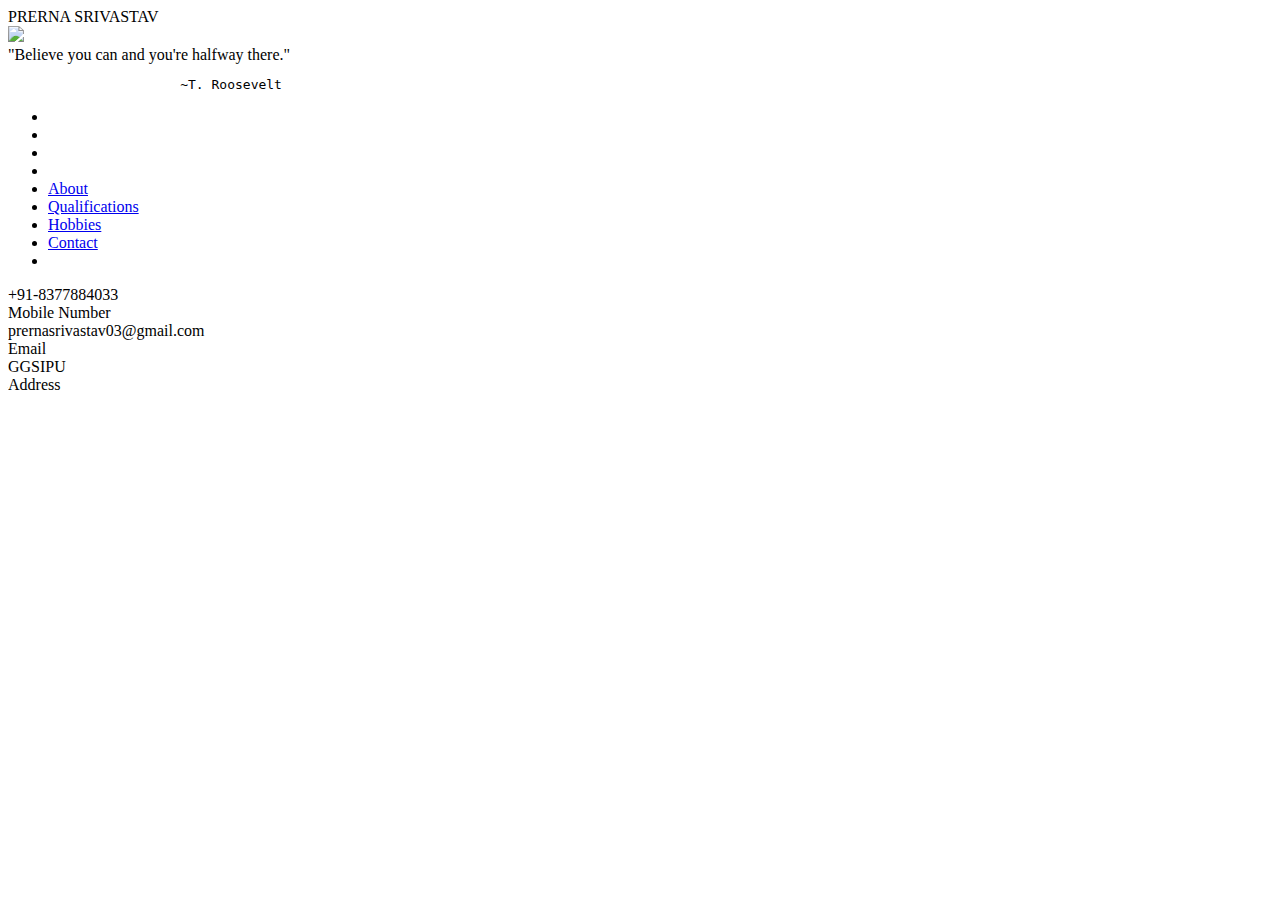
==== contact.html @ 52979045 "Update contact.html" ====
<!DOCTYPE html>
<html lang="en">
    <head>
        <title></title>
        <meta charset="UTF-8">
        <meta name="viewport" content="width=device-width, initial-scale=1">
        <link rel="shortcut icon" href="images/favicon.png" type="image/x-icon">
    <link rel="stylesheet" href="mainbase.css">
    <link rel="stylesheet" href="contact.css">
    </head>
    <body>
<div id="main">
    <div class= "outer">
        <div class="leftwrapper">
                <div class="nametag"> PRERNA SRIVASTAV</div>
        <div class="photowrap"><img src="images/photo.jpeg" class="photo" >
        </div>
        <div class="quote">
             "Believe you can and you're halfway there."
            <br><pre>                      ~T. Roosevelt</pre>
        </div>   
        </div>
        <div class="navbar">
             <ul>
                        <li><br></li>
                        <li><br></li>
                        <li><br></li>
                        <li><br></li>
                        <li><a href="index.html" >About</a></li>
                        <li><a href="qual.html">Qualifications </a></li>
                        <li><a href="hobbies.html">Hobbies</a></li>
                        <li><a href="contact.html">Contact</a></li>
                        <li><br></li>
                         
                    </ul>
        </div>
        <div class="left "></div>
       <div class="right ">
    <div>
    <div  class=" hidden base">+91-8377884033</div>
    <div  class=" show base">Mobile Number</div>
    </div>
    <div>
    <div  class=" hidden base">prernasrivastav03@gmail.com</div>
    <div  class=" show base">Email</div>  
    </div>
    <div>
            <div  class=" hidden base">GGSIPU</div>
            <div  class=" show base">Address</div>  
    </div>
    
    </div>
    </div>

</div>
    </body>

</html>
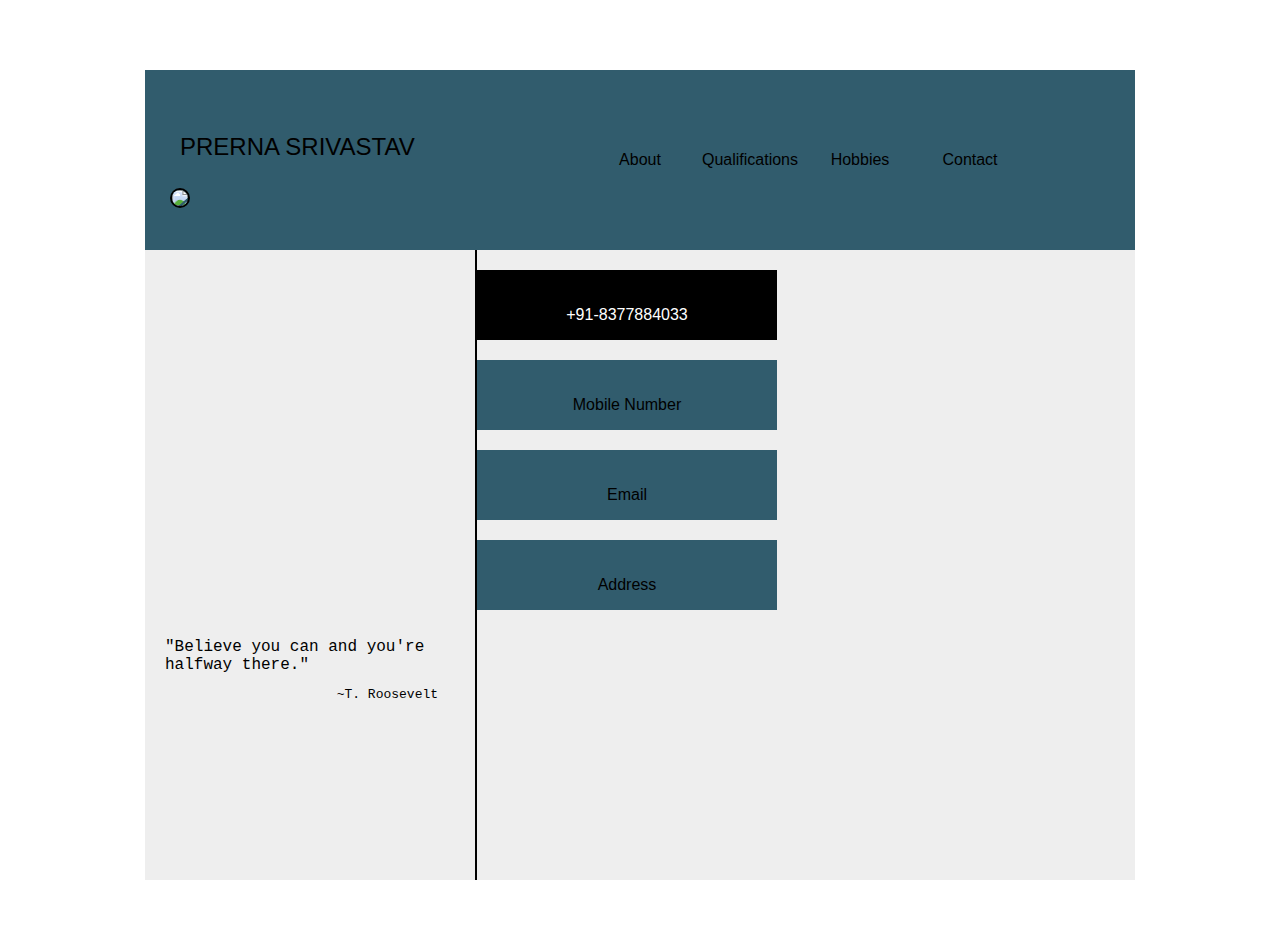
==== commit e9e49841: "files added" ====
--- a/contact.html
+++ b/contact.html
@@ -26,7 +26,7 @@
                         <li><br></li>
                         <li><br></li>
                         <li><br></li>
-                        <li><a href="index.html" >About</a></li>
+                        <li><a href="mainbase.html" >About</a></li>
                         <li><a href="qual.html">Qualifications </a></li>
                         <li><a href="hobbies.html">Hobbies</a></li>
                         <li><a href="contact.html">Contact</a></li>
--- a/mainbase.css
+++ b/mainbase.css
@@ -0,0 +1,111 @@
+body{
+    background-image:url("images/img-3.png");
+    background-attachment: fixed;
+    background-size: cover;
+    background-repeat: no-repeat;
+    font-family: 'Raleway', sans-serif;
+    margin: 0;
+    color: black;
+}
+
+#main{
+    
+    margin: 70px 0;
+    height: 90vh;
+
+}
+
+.outer{
+
+    width: 990px;
+    height: 90vh;
+    margin: 0 auto;
+    padding: 0;
+
+}
+
+.indiv{
+    padding: 0;
+    margin: 0;
+
+}
+.outdiv{
+    padding: 0;
+}
+.nametag{font-family: Arial, Helvetica, sans-serif;
+position: relative;
+top: 7vh;
+left:35px;
+font-size:1.5em;
+}
+ul {
+
+    list-style-type: none;
+    color: black;
+    overflow: hidden;
+    margin: 0;
+    padding: 0;    
+}
+
+    li {
+    float: left;
+    width:110px;
+    line-height:20vh;
+    display: block;
+    background-color:#315C6D;;
+    color: black;
+}
+
+    li a {
+        text-align: center;
+        display: block;
+    color: black;    
+    text-decoration: none;
+     }
+
+     li a:hover{ 
+         background-color:#131E20;
+         color:grey;
+         transition: color 1s;
+         transition: background-color 1s;
+     }
+
+
+     .left{
+        width:330px;
+        background-color: rgba(221, 221, 221, 0.51);
+        height:70vh;
+        float: left;
+        border-right: 2px solid black;
+         }
+
+    .right{
+        width: 658px;
+        background-color: rgba(221, 221, 221, 0.51);
+        height: 70vh;
+        float:left;
+        color: white;
+    }
+    .photo{
+        border: 2px solid black;
+        border-radius: 15px;
+        height: 40vh;
+    }
+    .photowrap{
+        margin-top: 10vh;
+        position: absolute;
+        margin-left: 25px;
+    }
+    .leftwrapper{
+        width:330px;
+        height:90vh;
+        float: left;
+        position: absolute;
+    }
+
+    .quote{position: relative;
+        top: 60vh;
+        left: 20px;
+        font-family: Courier New, Courier, monospace;
+    }
+    
--- a/contact.css
+++ b/contact.css
@@ -0,0 +1,32 @@
+
+    .base{
+        width:300px;
+        height: 70px;
+        margin-top: 20px;
+        text-align: center;
+        line-height:10vh;
+        
+        
+    }
+    .show{
+        float: left;
+        position: absolute;
+    
+        background-color:#315C6D;
+        color: black;
+    
+    }
+    .hidden{
+        background-color: black;
+        color: white;
+
+    }
+/*.show:hover +div{
+    display: block;
+}*/
+
+    .show:hover{margin-left:300px;
+        transition: margin-left 1s;
+    }
+
+    .hidden+div{}
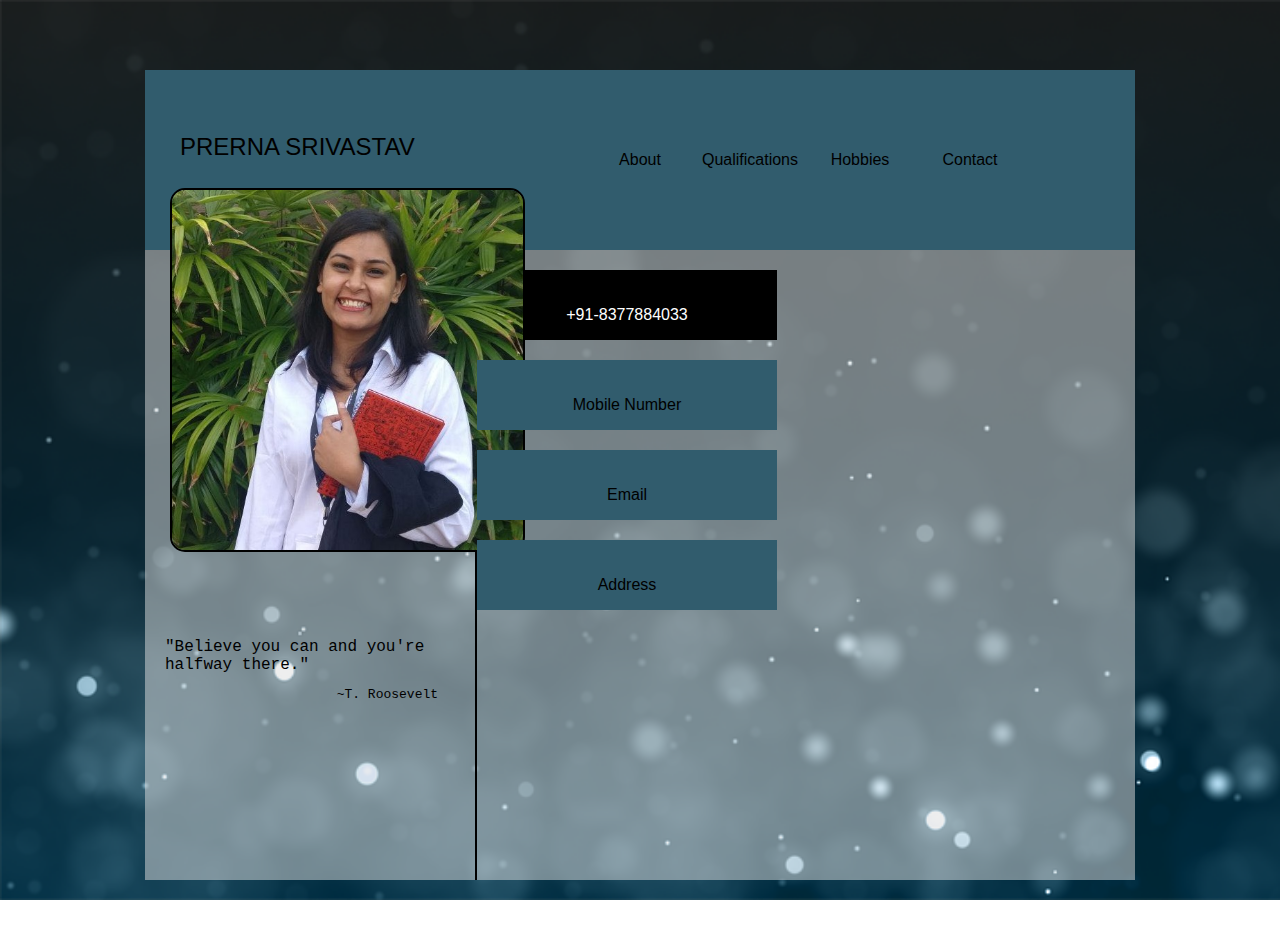
==== commit bee69897: "Update contact.html" ====
--- a/contact.html
+++ b/contact.html
@@ -4,7 +4,7 @@
         <title></title>
         <meta charset="UTF-8">
         <meta name="viewport" content="width=device-width, initial-scale=1">
-        <link rel="shortcut icon" href="images/favicon.png" type="image/x-icon">
+        <link rel="shortcut icon" href="favicon.png" type="image/x-icon">
     <link rel="stylesheet" href="mainbase.css">
     <link rel="stylesheet" href="contact.css">
     </head>
@@ -13,7 +13,7 @@
     <div class= "outer">
         <div class="leftwrapper">
                 <div class="nametag"> PRERNA SRIVASTAV</div>
-        <div class="photowrap"><img src="images/photo.jpeg" class="photo" >
+        <div class="photowrap"><img src="photo.jpeg" class="photo" >
         </div>
         <div class="quote">
              "Believe you can and you're halfway there."
@@ -26,7 +26,7 @@
                         <li><br></li>
                         <li><br></li>
                         <li><br></li>
-                        <li><a href="mainbase.html" >About</a></li>
+                        <li><a href="index.html" >About</a></li>
                         <li><a href="qual.html">Qualifications </a></li>
                         <li><a href="hobbies.html">Hobbies</a></li>
                         <li><a href="contact.html">Contact</a></li>
--- a/mainbase.css
+++ b/mainbase.css
@@ -1,5 +1,5 @@
 body{
-    background-image:url("images/img-3.png");
+    background-image:url("img-3.png");
     background-attachment: fixed;
     background-size: cover;
     background-repeat: no-repeat;
